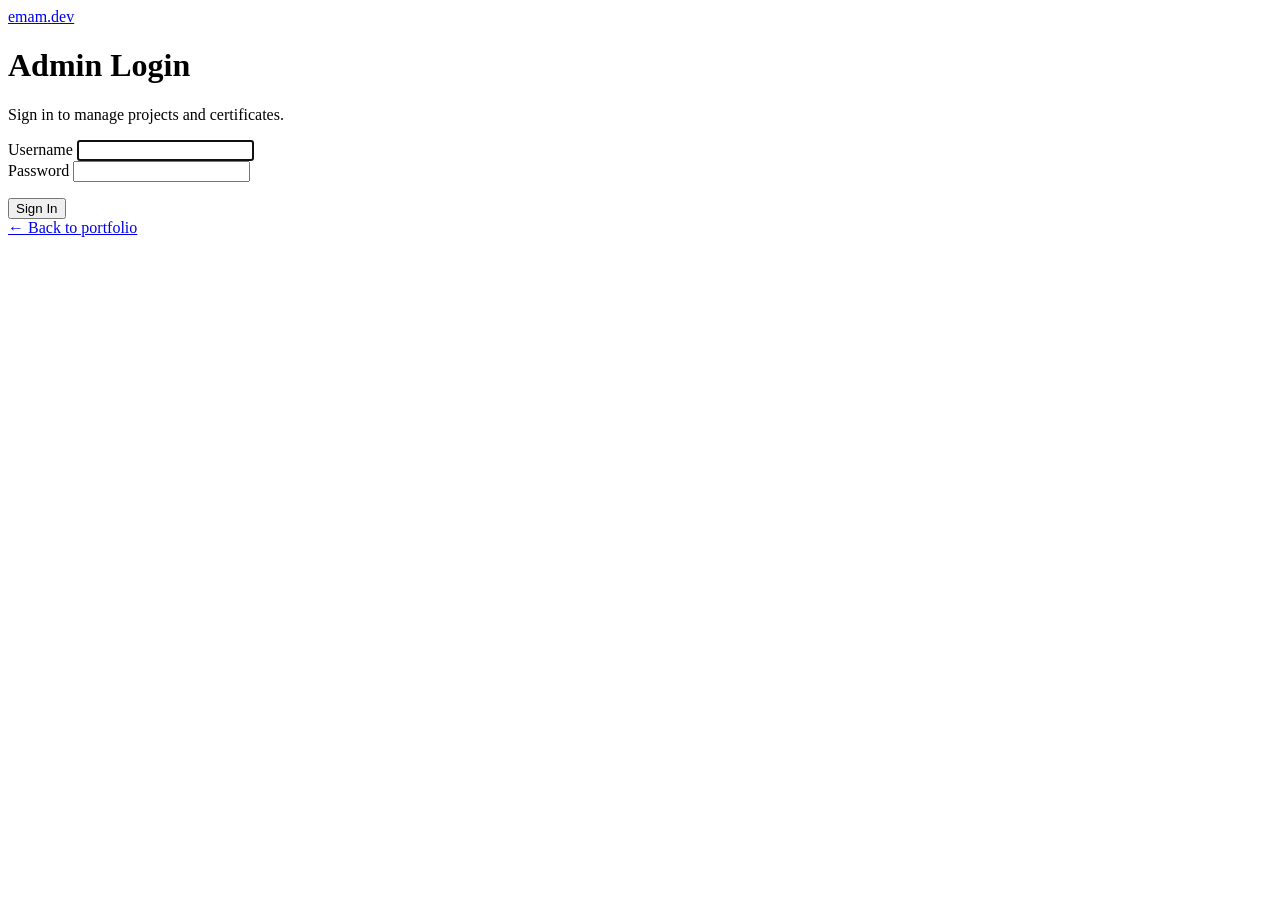
==== frontend/admin-login.html @ 0bb25e79 "Initial commit - new portfolio" ====
<!DOCTYPE html>
<html lang="en">
<head>
  <meta charset="UTF-8" />
  <meta name="viewport" content="width=device-width, initial-scale=1.0" />
    <link rel="icon" type="image/svg+xml" href="data:image/svg+xml,%3Csvg xmlns='http://www.w3.org/2000/svg' viewBox='0 0 100 100'%3E%3Cdefs%3E%3ClinearGradient id='g' x1='0' y1='0' x2='1' y2='1'%3E%3Cstop offset='0' stop-color='%23ffd343'/%3E%3Cstop offset='1' stop-color='%234b8bbe'/%3E%3C/linearGradient%3E%3C/defs%3E%3Ccircle cx='50' cy='50' r='42' fill='url(%23g)'/%3E%3Ctext x='50' y='68' font-size='50' text-anchor='middle' font-family='monospace' font-weight='bold' fill='%23121212'%3EE%3C/text%3E%3C/svg%3E">
  <meta name="robots" content="noindex, nofollow" />
  <title>Admin Login | Emamuddin Mallick</title>
  <link rel="preconnect" href="https://fonts.googleapis.com" />
  <link rel="preconnect" href="https://fonts.gstatic.com" crossorigin />
  <link href="https://fonts.googleapis.com/css2?family=Inter:wght@400;500;600;700&family=Space+Grotesk:wght@400;500;600;700&family=JetBrains+Mono:wght@400;500&display=swap" rel="stylesheet" />
  <link rel="stylesheet" href="/css/admin.css" />
</head>
<body class="login-body">
  <main class="login-wrap">
    <div class="login-card">
      <a class="login-brand" href="/">emam<span class="brand-dot">.</span>dev</a>
      <h1>Admin Login</h1>
      <p class="login-sub">Sign in to manage projects and certificates.</p>
      <form id="login-form" novalidate>
        <div class="form-group">
          <label for="username">Username</label>
          <input type="text" id="username" name="username" autocomplete="username" required autofocus />
        </div>
        <div class="form-group">
          <label for="password">Password</label>
          <input type="password" id="password" name="password" autocomplete="current-password" required />
        </div>
        <p class="form-status" id="login-status" role="status" aria-live="polite"></p>
        <button type="submit" class="btn btn-primary btn-block" id="login-btn">Sign In</button>
      </form>
      <a class="login-back" href="/">&larr; Back to portfolio</a>
    </div>
  </main>
  <script src="/js/admin.js"></script>
</body>
</html>
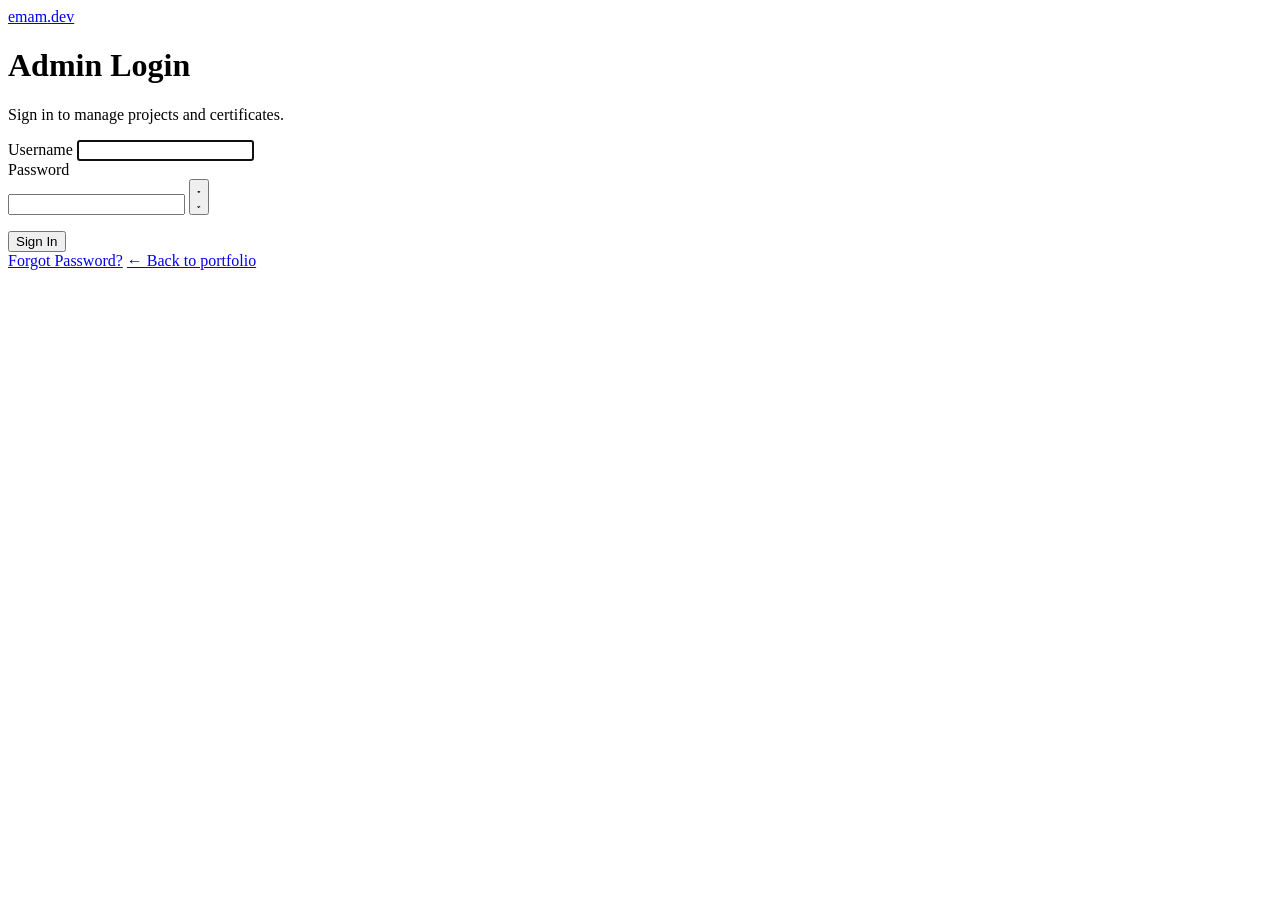
==== commit d6a7cff8: "Update portfolio and AI assistant" ====
--- a/frontend/admin-login.html
+++ b/frontend/admin-login.html
@@ -24,11 +24,27 @@
         </div>
         <div class="form-group">
           <label for="password">Password</label>
-          <input type="password" id="password" name="password" autocomplete="current-password" required />
+          <div class="password-field">
+            <input type="password" id="password" name="password" autocomplete="current-password" required />
+            <button type="button" class="password-toggle" data-password-toggle="password"
+                    aria-label="Show password" aria-pressed="false" title="Show password">
+              <svg class="password-toggle-icon icon-eye" viewBox="0 0 24 24" aria-hidden="true">
+                <path d="M2 12s3.5-6 10-6 10 6 10 6-3.5 6-10 6S2 12 2 12Z"></path>
+                <circle cx="12" cy="12" r="2.5"></circle>
+              </svg>
+              <svg class="password-toggle-icon icon-eye-off" viewBox="0 0 24 24" aria-hidden="true">
+                <path d="M3 3l18 18"></path>
+                <path d="M10.6 5.2A10.8 10.8 0 0 1 12 5c6.5 0 10 7 10 7a18 18 0 0 1-3.1 3.8"></path>
+                <path d="M6.1 6.1C3.5 7.9 2 12 2 12s3.5 7 10 7c1.6 0 3-.4 4.2-1"></path>
+                <path d="M9.9 9.9a3 3 0 0 0 4.2 4.2"></path>
+              </svg>
+            </button>
+          </div>
         </div>
         <p class="form-status" id="login-status" role="status" aria-live="polite"></p>
         <button type="submit" class="btn btn-primary btn-block" id="login-btn">Sign In</button>
       </form>
+      <a class="forgot-link" href="/admin/forgot-password">Forgot Password?</a>
       <a class="login-back" href="/">&larr; Back to portfolio</a>
     </div>
   </main>
